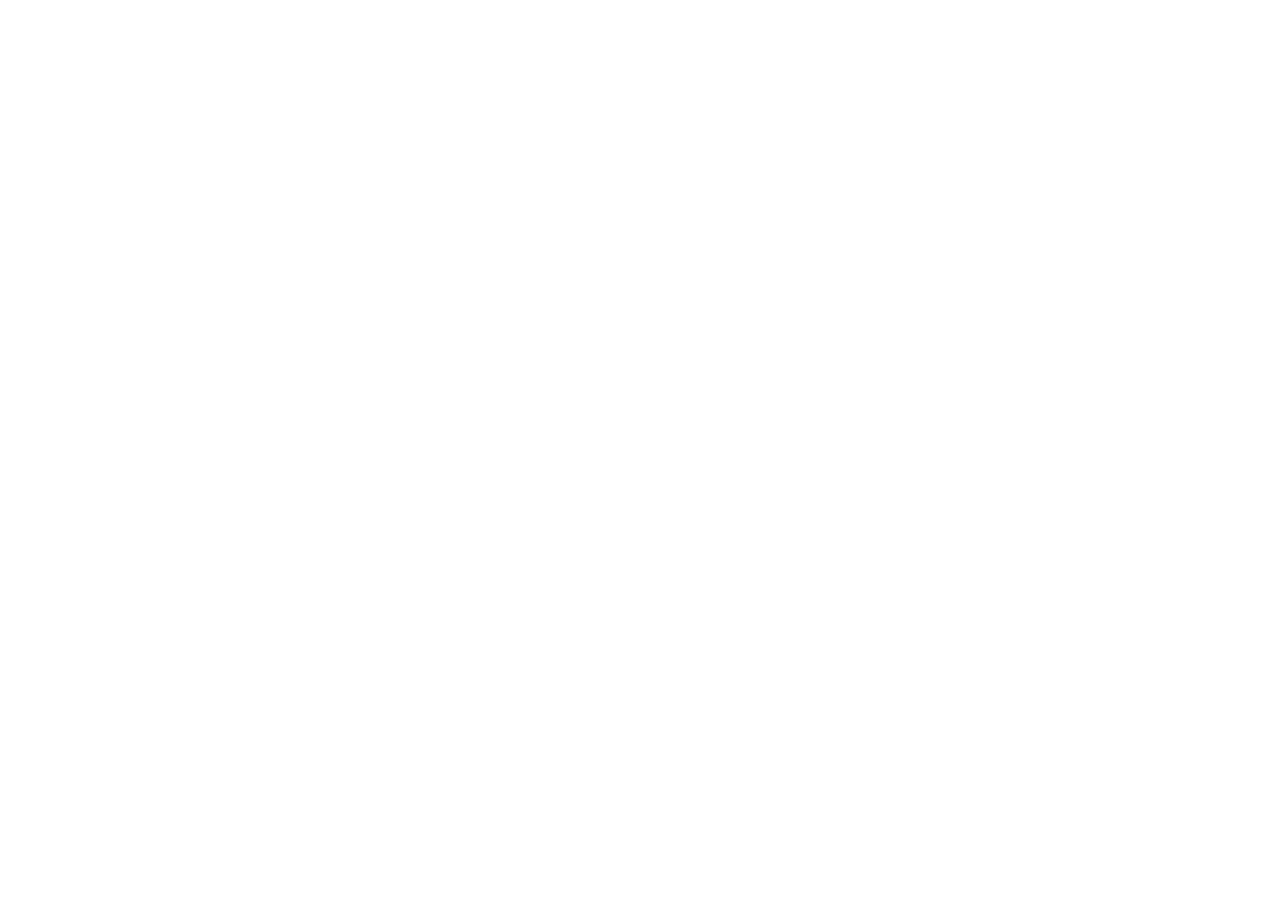
==== OTP Generator/Index.html @ 77b53a2b "Initial Commit" ====
<!DOCTYPE html>
<html lang="en">
<head>
    <meta charset="UTF-8">
    <meta name="viewport" content="width=device-width, initial-scale=1.0">
    <title>OTP Generator</title>
    <link rel="stylesheet" href="./style.css">
</head>
<body>
    <main class="otp_wrapper">
        <div class="otp_container">
            
        </div>
    </main>
    <script src="./main.js"></script>
</body>
</html>
---- OTP Generator/style.css ----
*{
    margin: 0;
    padding: 0;
    box-sizing: border-box;
}
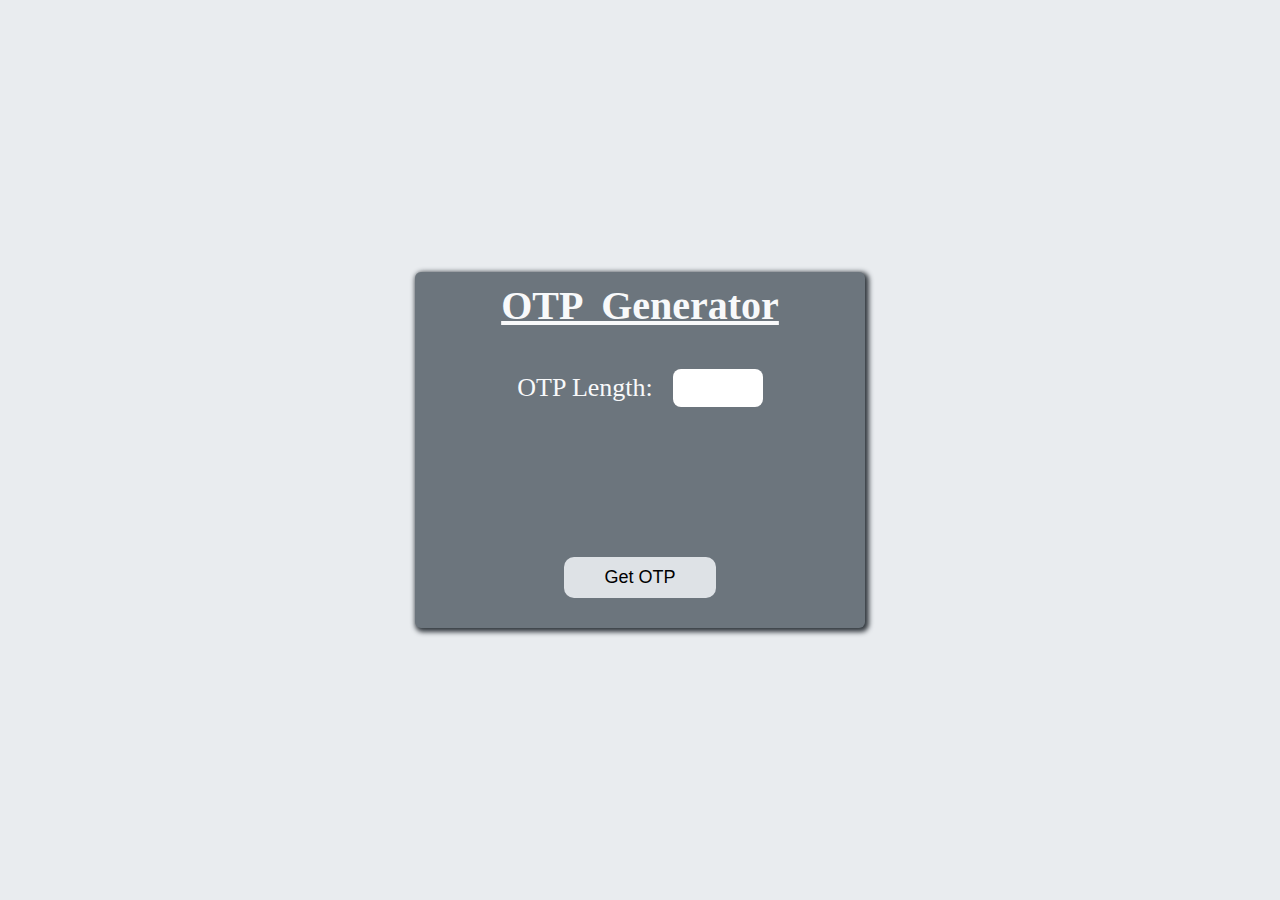
==== commit 4d8030ca: "Adding styles and script" ====
--- a/OTP Generator/Index.html
+++ b/OTP Generator/Index.html
@@ -1,17 +1,27 @@
 <!DOCTYPE html>
 <html lang="en">
-<head>
-    <meta charset="UTF-8">
-    <meta name="viewport" content="width=device-width, initial-scale=1.0">
+  <head>
+    <meta charset="UTF-8" />
+    <meta name="viewport" content="width=device-width, initial-scale=1.0" />
     <title>OTP Generator</title>
-    <link rel="stylesheet" href="./style.css">
-</head>
-<body>
+    <link rel="stylesheet" href="./style.css" />
+  </head>
+  <body>
     <main class="otp_wrapper">
-        <div class="otp_container">
-            
+      <div class="otp_container">
+        <h1>OTP Generator</h1>
+        <div class="length">
+            <label for="otpLength">OTP Length:</label>
+            <input type="text" id="otpLength" value="">
         </div>
+        <div class="result">
+          <span id="otp"></span>
+        </div>
+        <div class="submit">
+          <button class="trigger">Get OTP</button>
+        </div>
+      </div>
     </main>
     <script src="./main.js"></script>
-</body>
-</html>+  </body>
+</html>
--- a/OTP Generator/style.css
+++ b/OTP Generator/style.css
@@ -1,5 +1,89 @@
-*{
-    margin: 0;
-    padding: 0;
-    box-sizing: border-box;
-}+* {
+  margin: 0;
+  padding: 0;
+  box-sizing: border-box;
+}
+:root {
+  --primary-color: #e9ecef;
+  --secondary-color: #6c757d;
+  --text-color: #f8f9fa;
+  --button-color: #dee2e6;
+  --button-hover-color: #adb5bd;
+}
+.otp_wrapper {
+  min-height: 100vh;
+  background-color: var(--primary-color);
+  color: var(--text-color);
+  display: flex;
+  justify-content: center;
+  align-items: center;
+}
+.otp_container {
+  width: 450px;
+  max-width: 90%;
+  text-align: center;
+  padding: 10px;
+  border-radius: 6px;
+  background-color: var(--secondary-color);
+  box-shadow: 2px 2px 5px 2px #343a40;
+}
+h1 {
+  font-size: 40px;
+  text-decoration: underline;
+  word-spacing: 10px;
+  margin-bottom: 20px;
+}
+.length {
+  margin: 40px 0 30px 0;
+  display: flex;
+  justify-content: center;
+  gap: 20px;
+  align-items: center;
+}
+.length label {
+  font-size: 26px;
+}
+.length input {
+  width: 90px;
+  padding: 6px 10px;
+  font-size: 22px;
+  border: none;
+  border-radius: 8px;
+  text-align: center;
+}
+.length input:focus {
+  outline: none;
+}
+.result {
+  height: 100px;
+  display: flex;
+  justify-content: center;
+  align-items: center;
+}
+.result #otp {
+  font-size: 40px;
+}
+.submit {
+  margin: 20px 0;
+}
+.trigger {
+  padding: 10px 40px;
+  font-size: 18px;
+  border-radius: 10px;
+  border: none;
+  cursor: pointer;
+  background-color: var(--button-color);
+  transition: all 0.3s ease-in;
+  outline: none;
+}
+.trigger:hover {
+  background-color: var(--button-hover-color);
+}
+
+/* adding media query */
+
+@media screen and (max-width: 350px) {
+  h1 {
+    font-size: 34px;
+  }
+}
